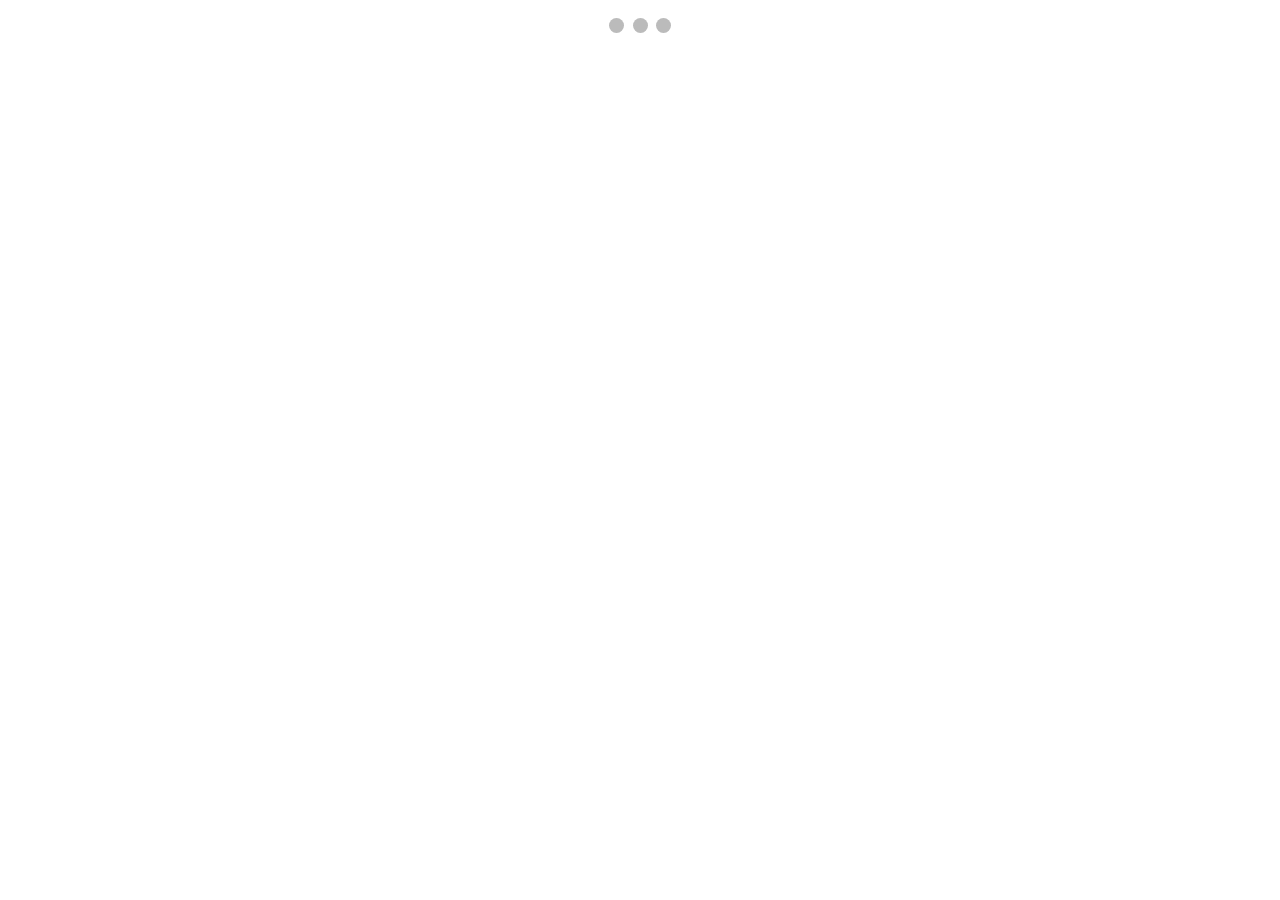
==== Website/index.html @ 6719a489 "slide show" ====
<!DOCTYPE html>
<html>
<head>
	<meta charset="utf-8">
	<meta name="description" content="Website voor project embedded-ICT op Thomas More campus de Nayer">
    <meta name="keywords" content="project,digi-sketch,etch a sketch, sketch, etch, xc888">
    <meta name="author" content="John Doe">
    <meta name="viewport" content="width=device-width, initial-scale=1">
	<title>Digi-sketch</title>
	<link rel="stylesheet" type="text/css" href="CSS/main.css">
	<script src="Scripts/index.js"></script>
</head>
<body>
	<div class="slideshow-container">

	<div class="mySlides fade">
		<div class="numbertext">1 / 3</div>
		<img src="IMG/test1.jpg" style="width:100%">
		<div class="text">Caption Text</div>
	</div>

	<div class="mySlides fade">
		<div class="numbertext">2 / 3</div>
		<img src="IMG/test2.png" style="width:100%">
		<div class="text">Caption Two</div>
	</div>

	<div class="mySlides fade">
		<div class="numbertext">3 / 3</div>
		<img src="IMG/test3.jpg" style="width:100%">
		<div class="text">Caption Three</div>
	</div>

	<a class="prev" onclick="plusSlides(-1)">&#10094;</a>
	<a class="next" onclick="plusSlides(1)">&#10095;</a>

	</div>
	<br>

	<div style="text-align:center">
		<span class="dot" onclick="currentSlide(1)"></span> 
		<span class="dot" onclick="currentSlide(2)"></span> 
		<span class="dot" onclick="currentSlide(3)"></span> 
	</div>
</body>
</html>
---- Website/CSS/main.css ----
* {box-sizing: border-box}
body {font-family: Verdana, sans-serif; margin:0}
.mySlides {display: none}
img {vertical-align: middle;}

/* Slideshow container */
.slideshow-container {
  max-width: 1000px;
  position: relative;
  margin: auto;
}

/* Next & previous buttons */
.prev, .next {
  cursor: pointer;
  position: absolute;
  top: 50%;
  width: auto;
  padding: 16px;
  margin-top: -22px;
  color: white;
  font-weight: bold;
  font-size: 18px;
  transition: 0.6s ease;
  border-radius: 0 3px 3px 0;
}

/* Position the "next button" to the right */
.next {
  right: 0;
  border-radius: 3px 0 0 3px;
}

/* On hover, add a black background color with a little bit see-through */
.prev:hover, .next:hover {
  background-color: rgba(0,0,0,0.8);
}

/* Caption text */
.text {
  color: #f2f2f2;
  font-size: 15px;
  padding: 8px 12px;
  position: absolute;
  bottom: 8px;
  width: 100%;
  text-align: center;
}

/* Number text (1/3 etc) */
.numbertext {
  color: #f2f2f2;
  font-size: 12px;
  padding: 8px 12px;
  position: absolute;
  top: 0;
}

/* The dots/bullets/indicators */
.dot {
  cursor: pointer;
  height: 15px;
  width: 15px;
  margin: 0 2px;
  background-color: #bbb;
  border-radius: 50%;
  display: inline-block;
  transition: background-color 0.6s ease;
}

.active, .dot:hover {
  background-color: #717171;
}

/* Fading animation */
.fade {
  -webkit-animation-name: fade;
  -webkit-animation-duration: 1.5s;
  animation-name: fade;
  animation-duration: 1.5s;
}

@-webkit-keyframes fade {
  from {opacity: .4} 
  to {opacity: 1}
}

@keyframes fade {
  from {opacity: .4} 
  to {opacity: 1}
}

/* On smaller screens, decrease text size */
@media only screen and (max-width: 300px) {
  .prev, .next,.text {font-size: 11px}
}
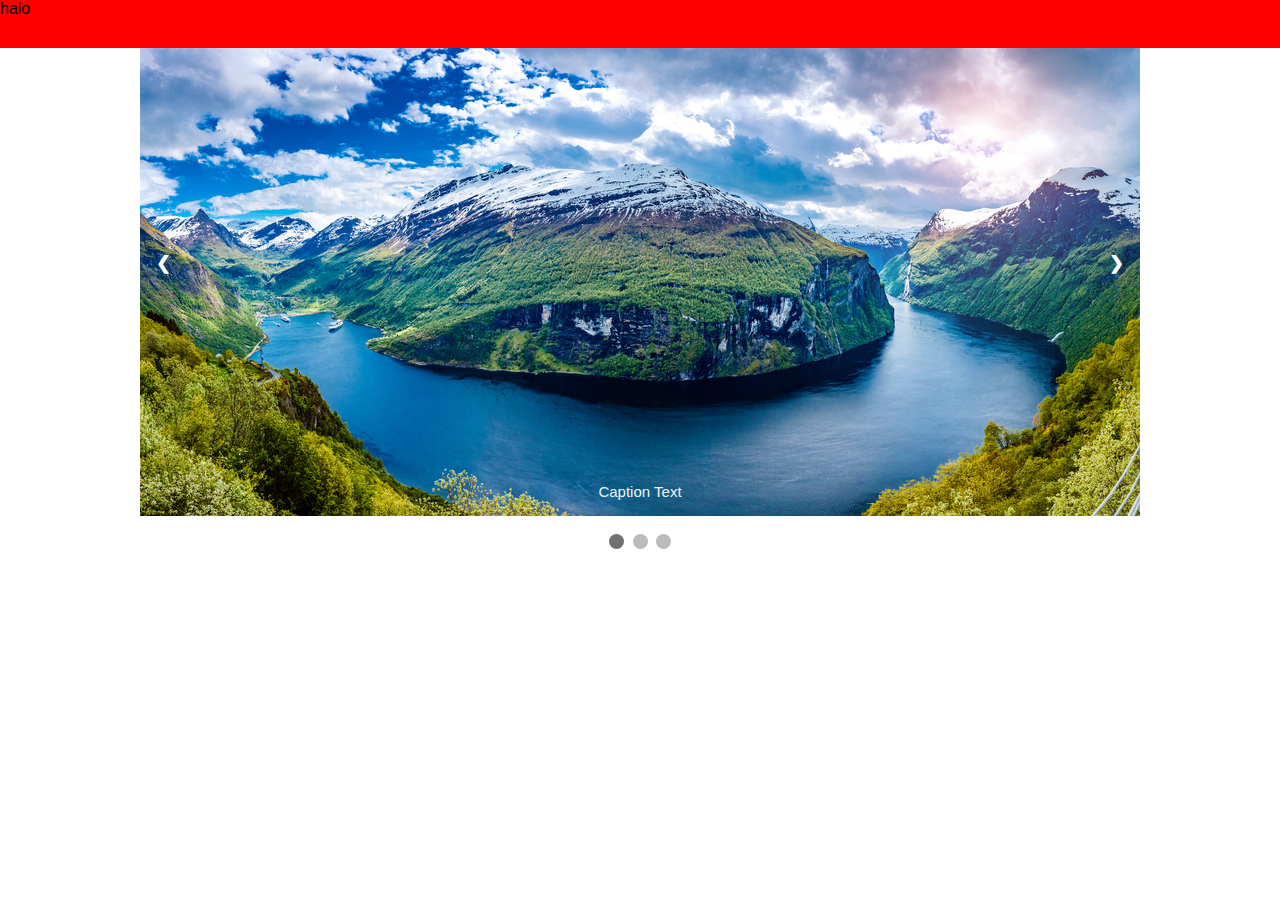
==== commit 5f6c1baa: "slideshow" ====
--- a/Website/index.html
+++ b/Website/index.html
@@ -7,40 +7,50 @@
     <meta name="author" content="John Doe">
     <meta name="viewport" content="width=device-width, initial-scale=1">
 	<title>Digi-sketch</title>
+	<link rel="stylesheet" type="text/css" href="CSS/slideshow.css">
 	<link rel="stylesheet" type="text/css" href="CSS/main.css">
-	<script src="Scripts/index.js"></script>
+	<script src="Scripts/slideshow.js"></script>
 </head>
-<body>
-	<div class="slideshow-container">
+<body onload="currentSlide(1)">
+<!--navigatie veld-->
+	<div id="navigation">
+		halo
+	</div>
+<!--einde navigatie-->
+<!--slideshow-->
+	<div class="slideshow">
 
-	<div class="mySlides fade">
-		<div class="numbertext">1 / 3</div>
-		<img src="IMG/test1.jpg" style="width:100%">
-		<div class="text">Caption Text</div>
-	</div>
+		<div class="mySlides fade">
+			<div class="numbertext">1 / 3</div>
+			<img src="IMG/test1.jpg" style="width:100%" alt="foto digi-sketch">
+			<div class="text">Caption Text</div>
+		</div>
 
-	<div class="mySlides fade">
-		<div class="numbertext">2 / 3</div>
-		<img src="IMG/test2.png" style="width:100%">
-		<div class="text">Caption Two</div>
-	</div>
+		<div class="mySlides fade">
+			<div class="numbertext">2 / 3</div>
+			<img src="IMG/test2.png" style="width:100%" alt="foto digi-sketch">
+			<div class="text">Caption Two</div>
+		</div>
 
-	<div class="mySlides fade">
-		<div class="numbertext">3 / 3</div>
-		<img src="IMG/test3.jpg" style="width:100%">
-		<div class="text">Caption Three</div>
-	</div>
+		<div class="mySlides fade">
+			<div class="numbertext">3 / 3</div>
+			<img src="IMG/test3.jpg" style="width:100%" alt="foto digi-sketch">
+			<div class="text">Caption Three</div>
+		</div>
 
-	<a class="prev" onclick="plusSlides(-1)">&#10094;</a>
-	<a class="next" onclick="plusSlides(1)">&#10095;</a>
-
+		<a class="prev" onclick="plusSlides(-1)">&#10094;</a>
+		<a class="next" onclick="plusSlides(1)">&#10095;</a>
 	</div>
 	<br>
-
 	<div style="text-align:center">
 		<span class="dot" onclick="currentSlide(1)"></span> 
 		<span class="dot" onclick="currentSlide(2)"></span> 
 		<span class="dot" onclick="currentSlide(3)"></span> 
 	</div>
+<!--einde slideshow-->
+	
+	<footer>
+		
+	</footer>
 </body>
 </html>--- a/Website/CSS/slideshow.css
+++ b/Website/CSS/slideshow.css
@@ -0,0 +1,96 @@
+* {box-sizing: border-box}
+body {font-family: Verdana, sans-serif; margin:0}
+.mySlides {display: none}
+img {vertical-align: middle;}
+
+.slideshow {
+  max-width: 1000px;
+  position: relative;
+  padding-top: 3em;
+  margin: auto;
+}
+
+/* Next & previous buttons */
+.prev, .next {
+  cursor: pointer;
+  position: absolute;
+  top: 50%;
+  width: auto;
+  padding: 16px;
+  margin-top: -22px;
+  color: white;
+  font-weight: bold;
+  font-size: 18px;
+  transition: 0.6s ease;
+  border-radius: 0 3px 3px 0;
+}
+
+/* Position the "next button" to the right */
+.next {
+  right: 0;
+  border-radius: 3px 0 0 3px;
+}
+
+/* On hover, add a black background color with a little bit see-through */
+.prev:hover, .next:hover {
+  background-color: rgba(0,0,0,0.8);
+}
+
+/* Caption text */
+.text {
+  color: #f2f2f2;
+  font-size: 15px;
+  padding: 8px 12px;
+  position: absolute;
+  bottom: 8px;
+  width: 100%;
+  text-align: center;
+}
+
+/* Number text (1/3 etc) */
+.numbertext {
+  color: #f2f2f2;
+  font-size: 12px;
+  padding: 8px 12px;
+  position: absolute;
+  top: 0;
+}
+
+/* The dots/bullets/indicators */
+.dot {
+  cursor: pointer;
+  height: 15px;
+  width: 15px;
+  margin: 0 2px;
+  background-color: #bbb;
+  border-radius: 50%;
+  display: inline-block;
+  transition: background-color 0.6s ease;
+}
+
+.active, .dot:hover {
+  background-color: #717171;
+}
+
+/* Fading animation */
+.fade {
+  -webkit-animation-name: fade;
+  -webkit-animation-duration: 1.5s;
+  animation-name: fade;
+  animation-duration: 1.5s;
+}
+
+@-webkit-keyframes fade {
+  from {opacity: .4} 
+  to {opacity: 1}
+}
+
+@keyframes fade {
+  from {opacity: .4} 
+  to {opacity: 1}
+}
+
+/* On smaller screens, decrease text size */
+@media only screen and (max-width: 300px) {
+  .prev, .next,.text {font-size: 11px}
+}--- a/Website/CSS/main.css
+++ b/Website/CSS/main.css
@@ -1,96 +1,8 @@
-* {box-sizing: border-box}
-body {font-family: Verdana, sans-serif; margin:0}
-.mySlides {display: none}
-img {vertical-align: middle;}
-
-/* Slideshow container */
-.slideshow-container {
-  max-width: 1000px;
-  position: relative;
-  margin: auto;
-}
-
-/* Next & previous buttons */
-.prev, .next {
-  cursor: pointer;
-  position: absolute;
-  top: 50%;
-  width: auto;
-  padding: 16px;
-  margin-top: -22px;
-  color: white;
-  font-weight: bold;
-  font-size: 18px;
-  transition: 0.6s ease;
-  border-radius: 0 3px 3px 0;
-}
-
-/* Position the "next button" to the right */
-.next {
-  right: 0;
-  border-radius: 3px 0 0 3px;
-}
-
-/* On hover, add a black background color with a little bit see-through */
-.prev:hover, .next:hover {
-  background-color: rgba(0,0,0,0.8);
-}
-
-/* Caption text */
-.text {
-  color: #f2f2f2;
-  font-size: 15px;
-  padding: 8px 12px;
-  position: absolute;
-  bottom: 8px;
-  width: 100%;
-  text-align: center;
-}
-
-/* Number text (1/3 etc) */
-.numbertext {
-  color: #f2f2f2;
-  font-size: 12px;
-  padding: 8px 12px;
-  position: absolute;
-  top: 0;
-}
-
-/* The dots/bullets/indicators */
-.dot {
-  cursor: pointer;
-  height: 15px;
-  width: 15px;
-  margin: 0 2px;
-  background-color: #bbb;
-  border-radius: 50%;
-  display: inline-block;
-  transition: background-color 0.6s ease;
-}
-
-.active, .dot:hover {
-  background-color: #717171;
-}
-
-/* Fading animation */
-.fade {
-  -webkit-animation-name: fade;
-  -webkit-animation-duration: 1.5s;
-  animation-name: fade;
-  animation-duration: 1.5s;
-}
-
-@-webkit-keyframes fade {
-  from {opacity: .4} 
-  to {opacity: 1}
-}
-
-@keyframes fade {
-  from {opacity: .4} 
-  to {opacity: 1}
-}
-
-/* On smaller screens, decrease text size */
-@media only screen and (max-width: 300px) {
-  .prev, .next,.text {font-size: 11px}
+#navigation{
+    background-color: red;
+    position:fixed;
+    top:0;
+    width:100%;
+    height: 3em;
+    z-index:100;
 }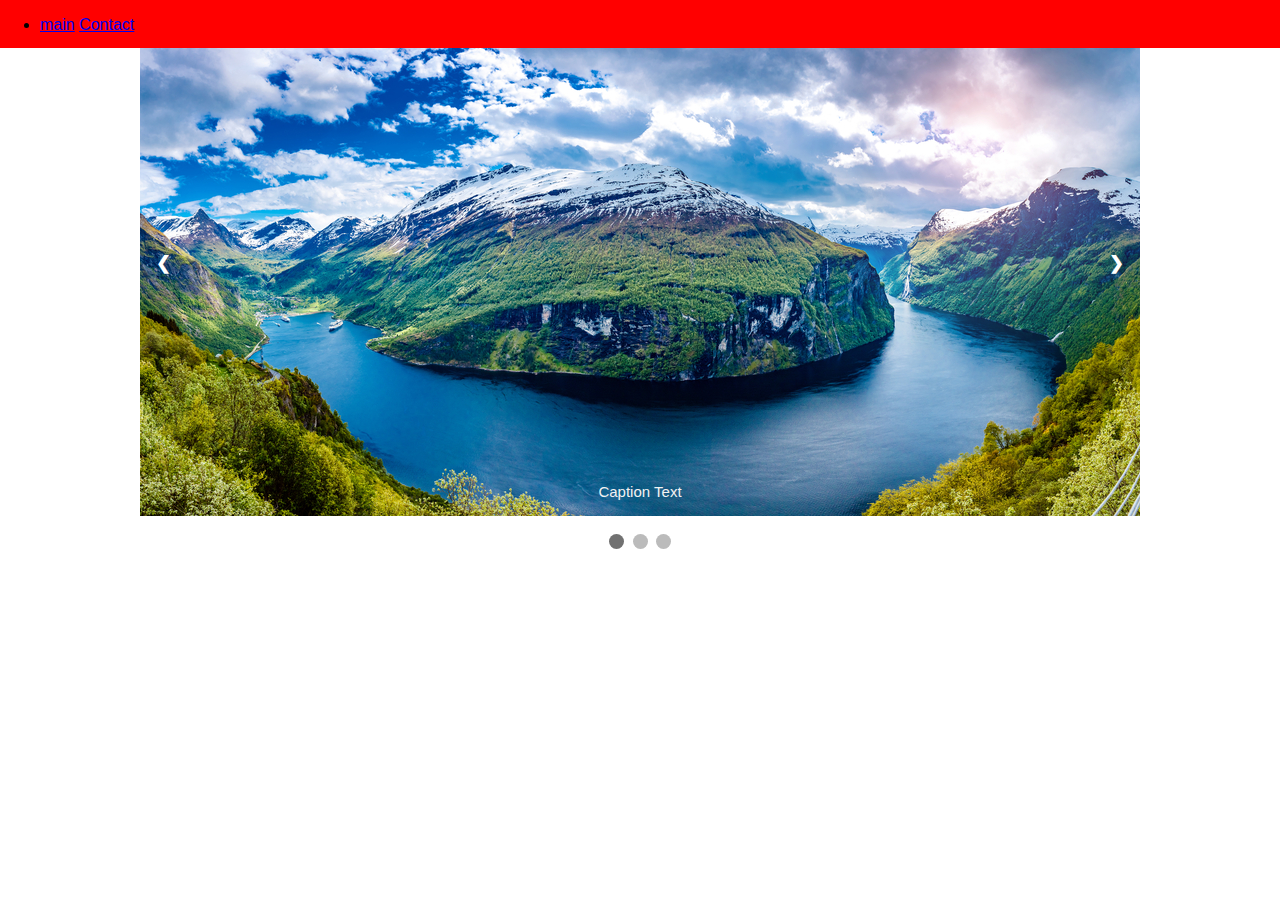
==== commit d5464436: "contact" ====
--- a/Website/index.html
+++ b/Website/index.html
@@ -13,8 +13,13 @@
 </head>
 <body onload="currentSlide(1)">
 <!--navigatie veld-->
-	<div id="navigation">
-		halo
+	<div class="navigation">
+		<ul>
+			<li>
+				<a href="#top">main</a>
+				<a href="contact.html">Contact</a>
+			</li>
+		</ul>
 	</div>
 <!--einde navigatie-->
 <!--slideshow-->
--- a/Website/CSS/main.css
+++ b/Website/CSS/main.css
@@ -1,4 +1,6 @@
-#navigation{
+* {box-sizing: border-box}
+body {font-family: Verdana, sans-serif; margin:0}
+.navigation{
     background-color: red;
     position:fixed;
     top:0;
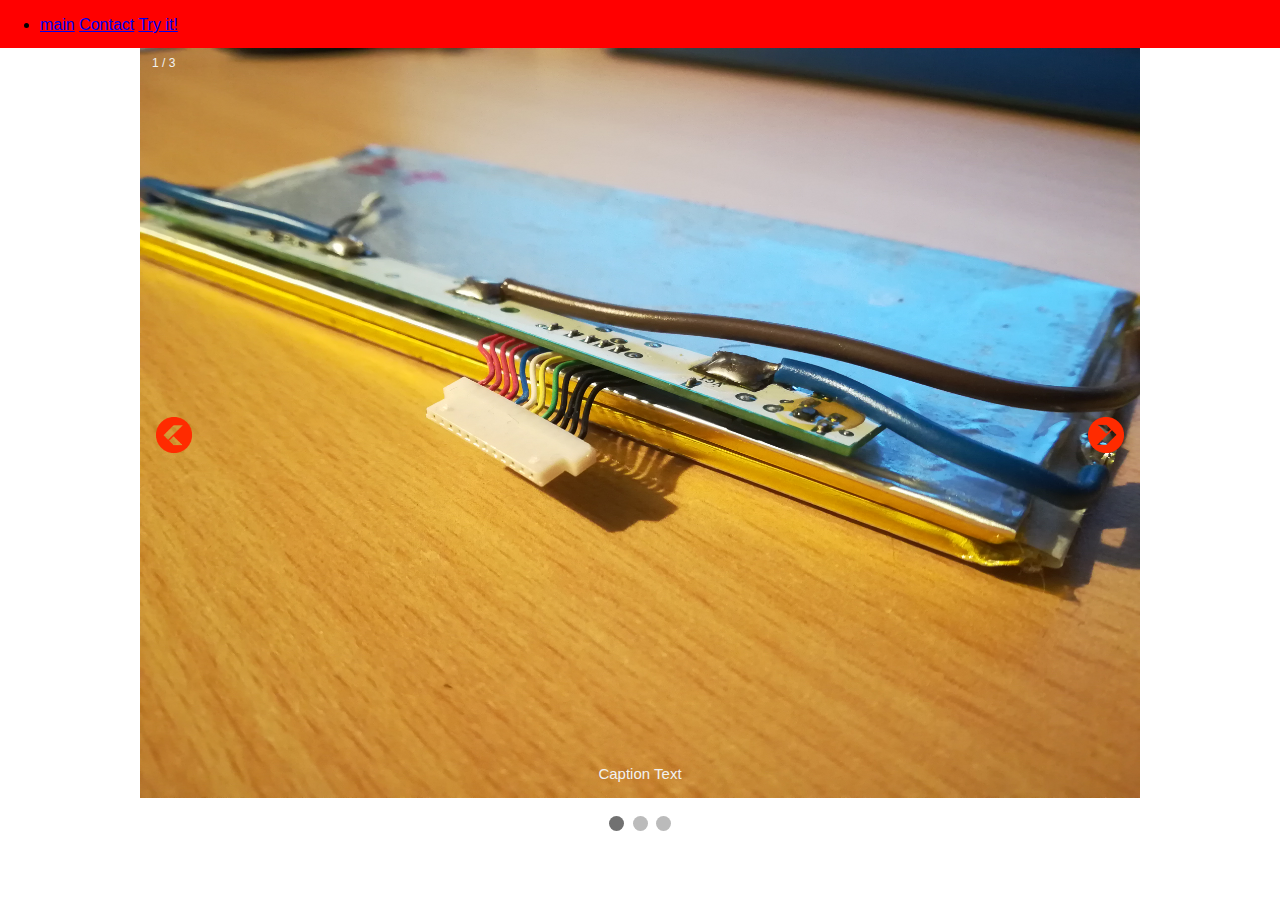
==== commit ea1b5369: "tryout" ====
--- a/Website/index.html
+++ b/Website/index.html
@@ -4,9 +4,10 @@
 	<meta charset="utf-8">
 	<meta name="description" content="Website voor project embedded-ICT op Thomas More campus de Nayer">
     <meta name="keywords" content="project,digi-sketch,etch a sketch, sketch, etch, xc888">
-    <meta name="author" content="John Doe">
+    <meta name="author" content="Rotthier Nico">
     <meta name="viewport" content="width=device-width, initial-scale=1">
 	<title>Digi-sketch</title>
+	<link type="icon/image" rel="icon" href="IMG/icon.png">
 	<link rel="stylesheet" type="text/css" href="CSS/slideshow.css">
 	<link rel="stylesheet" type="text/css" href="CSS/main.css">
 	<script src="Scripts/slideshow.js"></script>
@@ -18,6 +19,7 @@
 			<li>
 				<a href="#top">main</a>
 				<a href="contact.html">Contact</a>
+				<a href="TryOut.html">Try it!</a>
 			</li>
 		</ul>
 	</div>
@@ -27,24 +29,24 @@
 
 		<div class="mySlides fade">
 			<div class="numbertext">1 / 3</div>
-			<img src="IMG/test1.jpg" style="width:100%" alt="foto digi-sketch">
+			<img src="IMG/bat.jpg" style="width:100%" alt="foto digi-sketch">
 			<div class="text">Caption Text</div>
 		</div>
 
 		<div class="mySlides fade">
 			<div class="numbertext">2 / 3</div>
-			<img src="IMG/test2.png" style="width:100%" alt="foto digi-sketch">
+			<img src="IMG/scherm.jpg" style="width:100%" alt="foto digi-sketch">
 			<div class="text">Caption Two</div>
 		</div>
 
 		<div class="mySlides fade">
 			<div class="numbertext">3 / 3</div>
-			<img src="IMG/test3.jpg" style="width:100%" alt="foto digi-sketch">
+			<img src="IMG/controller.jpg" style="width:100%" alt="foto digi-sketch">
 			<div class="text">Caption Three</div>
 		</div>
 
-		<a class="prev" onclick="plusSlides(-1)">&#10094;</a>
-		<a class="next" onclick="plusSlides(1)">&#10095;</a>
+		<a class="prev" onclick="plusSlides(-1)"><img class="slideshownav" src="IMG/previous.png" alt="previous"></a>
+		<a class="next" onclick="plusSlides(1)"><img class="slideshownav" src="IMG/next.png" alt="next"></a>
 	</div>
 	<br>
 	<div style="text-align:center">
--- a/Website/CSS/slideshow.css
+++ b/Website/CSS/slideshow.css
@@ -1,13 +1,17 @@
-* {box-sizing: border-box}
-body {font-family: Verdana, sans-serif; margin:0}
+
 .mySlides {display: none}
 img {vertical-align: middle;}
+
+.slideshownav{
+  width: 2em;
+  height: 2em;
+}
 
 .slideshow {
   max-width: 1000px;
   position: relative;
-  padding-top: 3em;
   margin: auto;
+  margin-top: 3em;
 }
 
 /* Next & previous buttons */
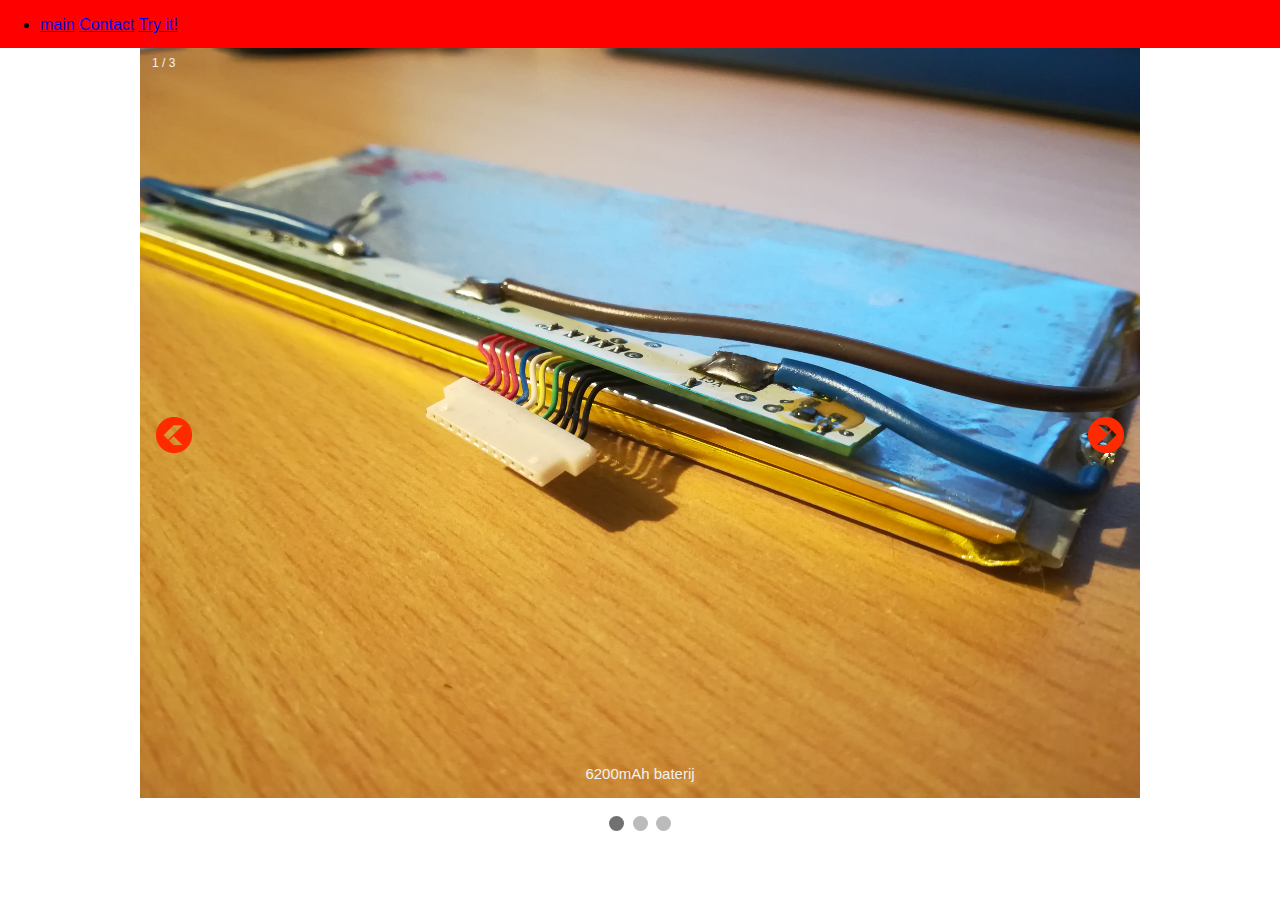
==== commit ad3e3aee: "tekenen" ====
--- a/Website/index.html
+++ b/Website/index.html
@@ -30,19 +30,19 @@
 		<div class="mySlides fade">
 			<div class="numbertext">1 / 3</div>
 			<img src="IMG/bat.jpg" style="width:100%" alt="foto digi-sketch">
-			<div class="text">Caption Text</div>
+			<div class="text">6200mAh baterij</div>
 		</div>
 
 		<div class="mySlides fade">
 			<div class="numbertext">2 / 3</div>
 			<img src="IMG/scherm.jpg" style="width:100%" alt="foto digi-sketch">
-			<div class="text">Caption Two</div>
+			<div class="text">Grafisch LCD</div>
 		</div>
 
 		<div class="mySlides fade">
 			<div class="numbertext">3 / 3</div>
 			<img src="IMG/controller.jpg" style="width:100%" alt="foto digi-sketch">
-			<div class="text">Caption Three</div>
+			<div class="text">XC888 controller</div>
 		</div>
 
 		<a class="prev" onclick="plusSlides(-1)"><img class="slideshownav" src="IMG/previous.png" alt="previous"></a>
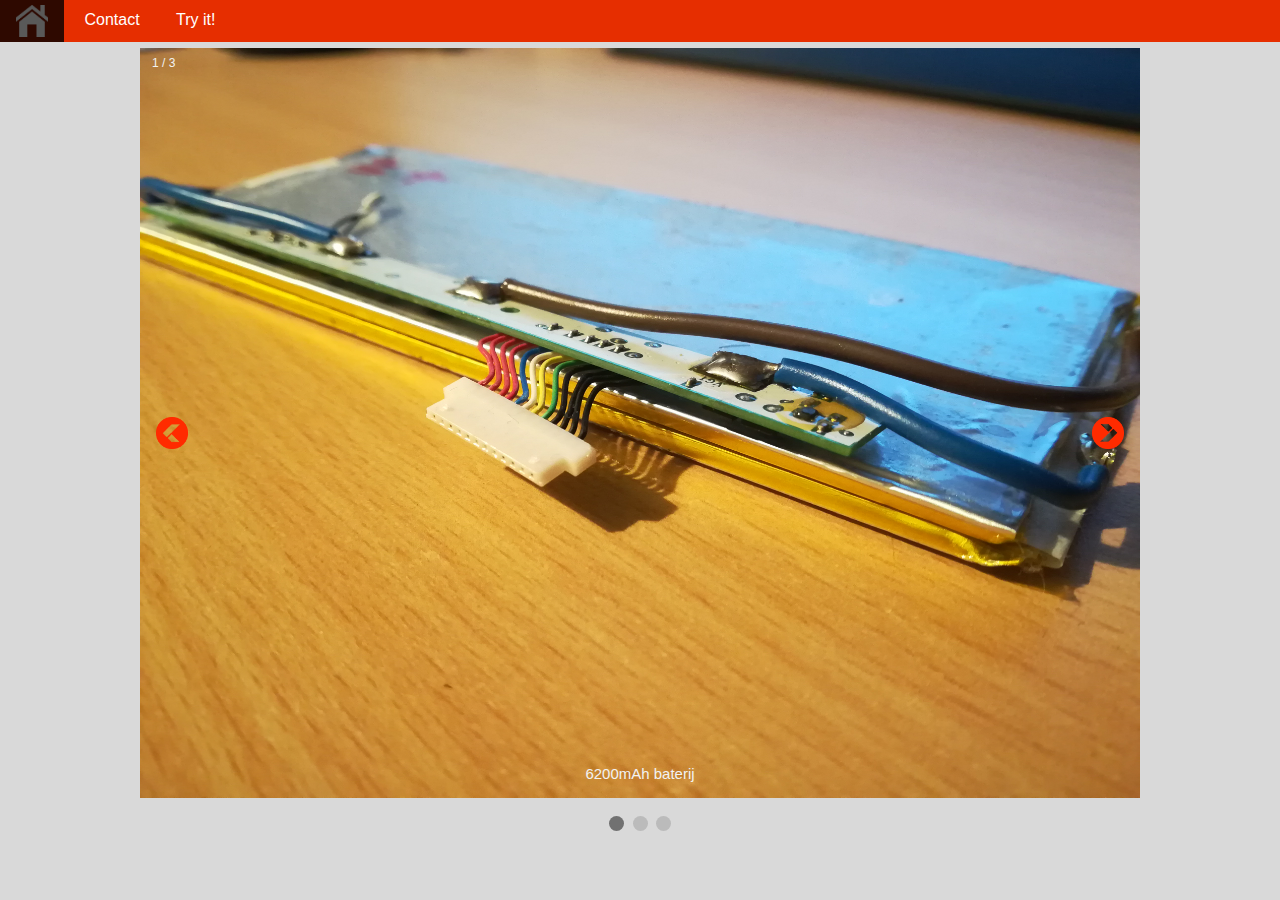
==== commit ed9a5448: "navigatie" ====
--- a/Website/index.html
+++ b/Website/index.html
@@ -15,11 +15,11 @@
 <body onload="currentSlide(1)">
 <!--navigatie veld-->
 	<div class="navigation">
-		<ul>
-			<li>
-				<a href="#top">main</a>
-				<a href="contact.html">Contact</a>
-				<a href="TryOut.html">Try it!</a>
+		<ul class="ulnav">
+			<li class="linav">
+				<a class="linknav" href="#top"><img class="home" src="IMG/home.png" alt="home button"></a>
+				<a class="linknav" href="contact.html">Contact</a>
+				<a class="linknav" href="TryOut.html">Try it!</a>
 			</li>
 		</ul>
 	</div>
--- a/Website/CSS/slideshow.css
+++ b/Website/CSS/slideshow.css
@@ -1,6 +1,6 @@
 
 .mySlides {display: none}
-img {vertical-align: middle;}
+
 
 .slideshownav{
   width: 2em;
@@ -22,9 +22,6 @@
   width: auto;
   padding: 16px;
   margin-top: -22px;
-  color: white;
-  font-weight: bold;
-  font-size: 18px;
   transition: 0.6s ease;
   border-radius: 0 3px 3px 0;
 }
--- a/Website/CSS/main.css
+++ b/Website/CSS/main.css
@@ -1,10 +1,46 @@
 * {box-sizing: border-box}
-body {font-family: Verdana, sans-serif; margin:0}
+img {vertical-align: middle;}
+body {
+	font-family: Verdana, sans-serif;
+ 	margin: 0;
+ 	background-color: #d9d9d9;
+ }
+
 .navigation{
-    background-color: red;
+    background-color:#e62e00;
     position:fixed;
     top:0;
     width:100%;
-    height: 3em;
+    height: 40px;
     z-index:100;
+}
+
+.ulnav{
+	list-style-type: none;
+    margin: 0;
+    padding: 0;
+    overflow: hidden;
+    background-color: #e62e00;
+}
+
+.linav{
+	 float: left;
+	 margin-top: 5px;
+	 margin-bottom: 5px;
+}
+
+.linknav{
+    color: white;
+    text-align: center;
+    padding: 14px 16px;
+    text-decoration: none;
+}
+
+.linknav:hover{
+	background-color: rgba(0,0,0,0.8);
+}
+
+.home{
+	width: 2em;
+	height: 2em;
 }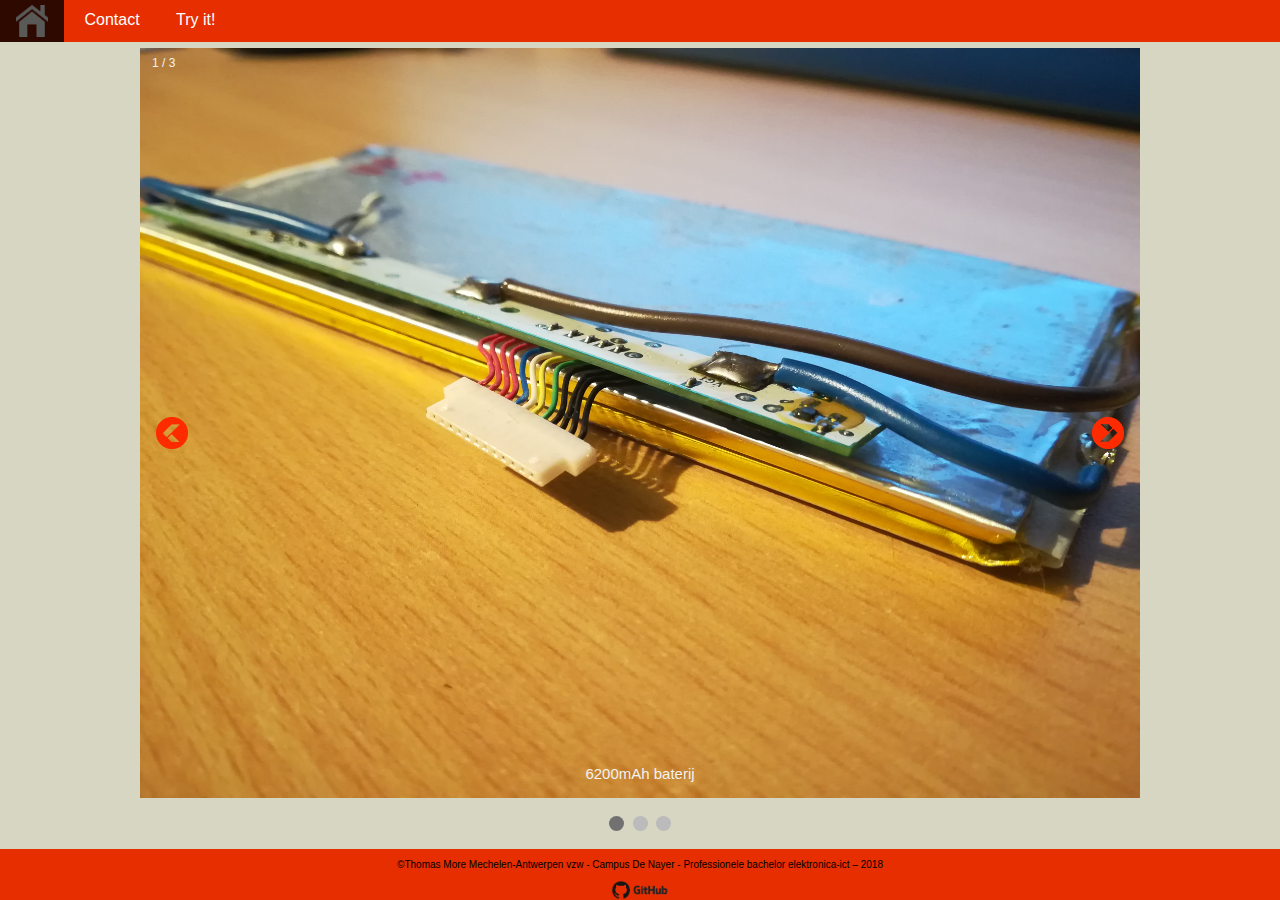
==== commit 3c684285: "contact" ====
--- a/Website/index.html
+++ b/Website/index.html
@@ -55,9 +55,11 @@
 		<span class="dot" onclick="currentSlide(3)"></span> 
 	</div>
 <!--einde slideshow-->
-	
+<!--begin footer-->	
 	<footer>
-		
+		<p id="copyright">&copy;Thomas More Mechelen-Antwerpen vzw - Campus De Nayer - Professionele bachelor elektronica-ict – 2018</p>
+		<a href="https://github.com/TNTdesigner/Digi-sketch"><img id="githubpage" src="IMG/github.png" alt="link to github page"></a>
 	</footer>
+<!--einde footer-->
 </body>
 </html>--- a/Website/CSS/main.css
+++ b/Website/CSS/main.css
@@ -3,7 +3,7 @@
 body {
 	font-family: Verdana, sans-serif;
  	margin: 0;
- 	background-color: #d9d9d9;
+ 	background-color: #d6d6c2;
  }
 
 .navigation{
@@ -43,4 +43,21 @@
 .home{
 	width: 2em;
 	height: 2em;
+}
+
+#githubpage{
+	height: 2em;
+}
+#githubpage:hover{
+	background-color: rgba(0,0,0,0.5);
+}
+
+footer{
+	position: fixed;
+	bottom: 0;
+	display: block;
+	background-color:#e62e00;
+	width:100%;
+	text-align: center;
+	font-size: 10px;
 }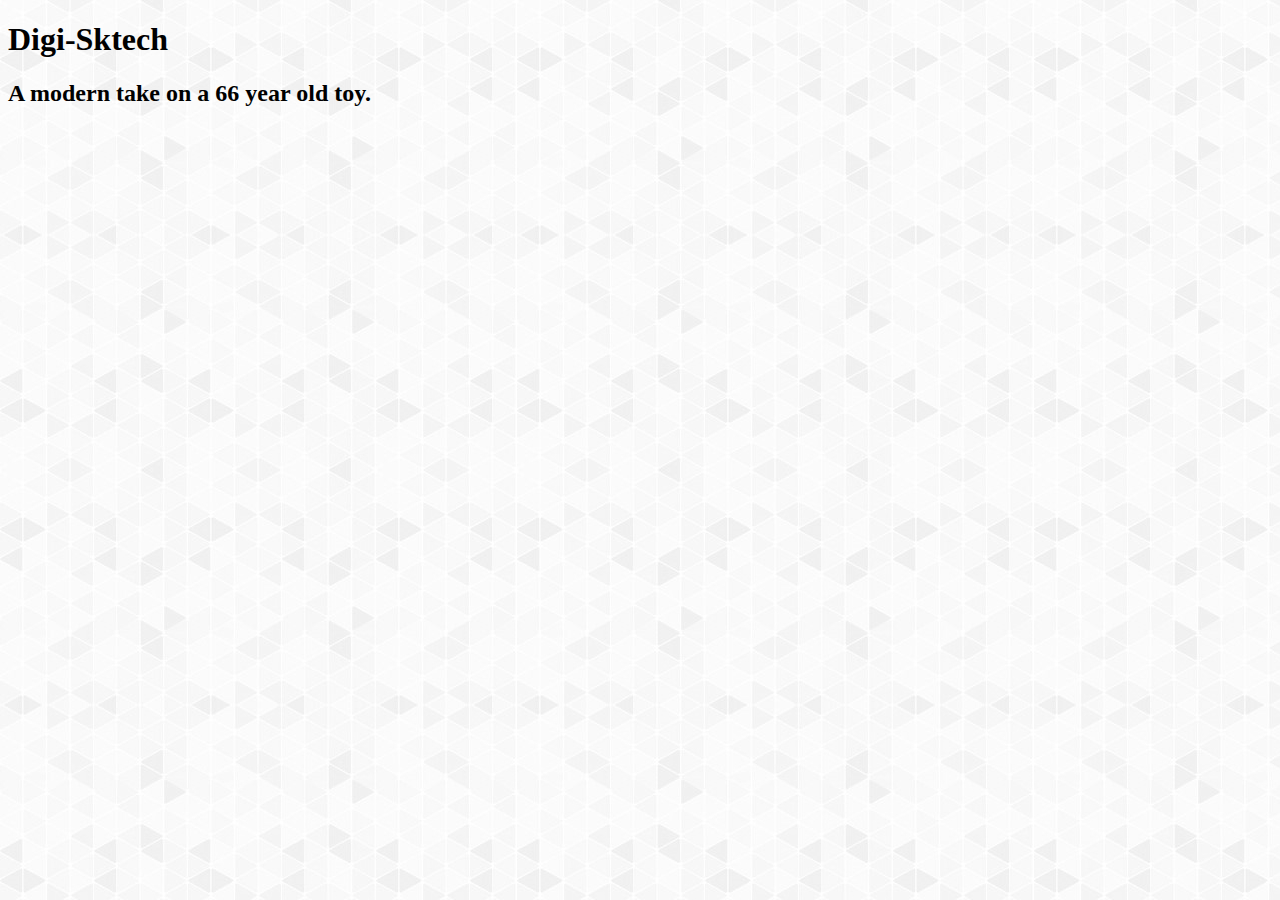
==== commit 33fce7eb: "website" ====
--- a/Website/index.html
+++ b/Website/index.html
@@ -8,58 +8,10 @@
     <meta name="viewport" content="width=device-width, initial-scale=1">
 	<title>Digi-sketch</title>
 	<link type="icon/image" rel="icon" href="IMG/icon.png">
-	<link rel="stylesheet" type="text/css" href="CSS/slideshow.css">
-	<link rel="stylesheet" type="text/css" href="CSS/main.css">
-	<script src="Scripts/slideshow.js"></script>
+	<script src="Scripts/index.js"></script>
 </head>
-<body onload="currentSlide(1)">
-<!--navigatie veld-->
-	<div class="navigation">
-		<ul class="ulnav">
-			<li class="linav">
-				<a class="linknav" href="#top"><img class="home" src="IMG/home.png" alt="home button"></a>
-				<a class="linknav" href="contact.html">Contact</a>
-				<a class="linknav" href="TryOut.html">Try it!</a>
-			</li>
-		</ul>
-	</div>
-<!--einde navigatie-->
-<!--slideshow-->
-	<div class="slideshow">
-
-		<div class="mySlides fade">
-			<div class="numbertext">1 / 3</div>
-			<img src="IMG/bat.jpg" style="width:100%" alt="foto digi-sketch">
-			<div class="text">6200mAh baterij</div>
-		</div>
-
-		<div class="mySlides fade">
-			<div class="numbertext">2 / 3</div>
-			<img src="IMG/scherm.jpg" style="width:100%" alt="foto digi-sketch">
-			<div class="text">Grafisch LCD</div>
-		</div>
-
-		<div class="mySlides fade">
-			<div class="numbertext">3 / 3</div>
-			<img src="IMG/controller.jpg" style="width:100%" alt="foto digi-sketch">
-			<div class="text">XC888 controller</div>
-		</div>
-
-		<a class="prev" onclick="plusSlides(-1)"><img class="slideshownav" src="IMG/previous.png" alt="previous"></a>
-		<a class="next" onclick="plusSlides(1)"><img class="slideshownav" src="IMG/next.png" alt="next"></a>
-	</div>
-	<br>
-	<div style="text-align:center">
-		<span class="dot" onclick="currentSlide(1)"></span> 
-		<span class="dot" onclick="currentSlide(2)"></span> 
-		<span class="dot" onclick="currentSlide(3)"></span> 
-	</div>
-<!--einde slideshow-->
-<!--begin footer-->	
-	<footer>
-		<p id="copyright">&copy;Thomas More Mechelen-Antwerpen vzw - Campus De Nayer - Professionele bachelor elektronica-ict – 2018</p>
-		<a href="https://github.com/TNTdesigner/Digi-sketch"><img id="githubpage" src="IMG/github.png" alt="link to github page"></a>
-	</footer>
-<!--einde footer-->
+<body background="IMG/background.jpg"  onload="checkDate()">
+	<h1>Digi-Sktech</h1>
+	<h2 id="releaseDate"></h2>
 </body>
 </html>